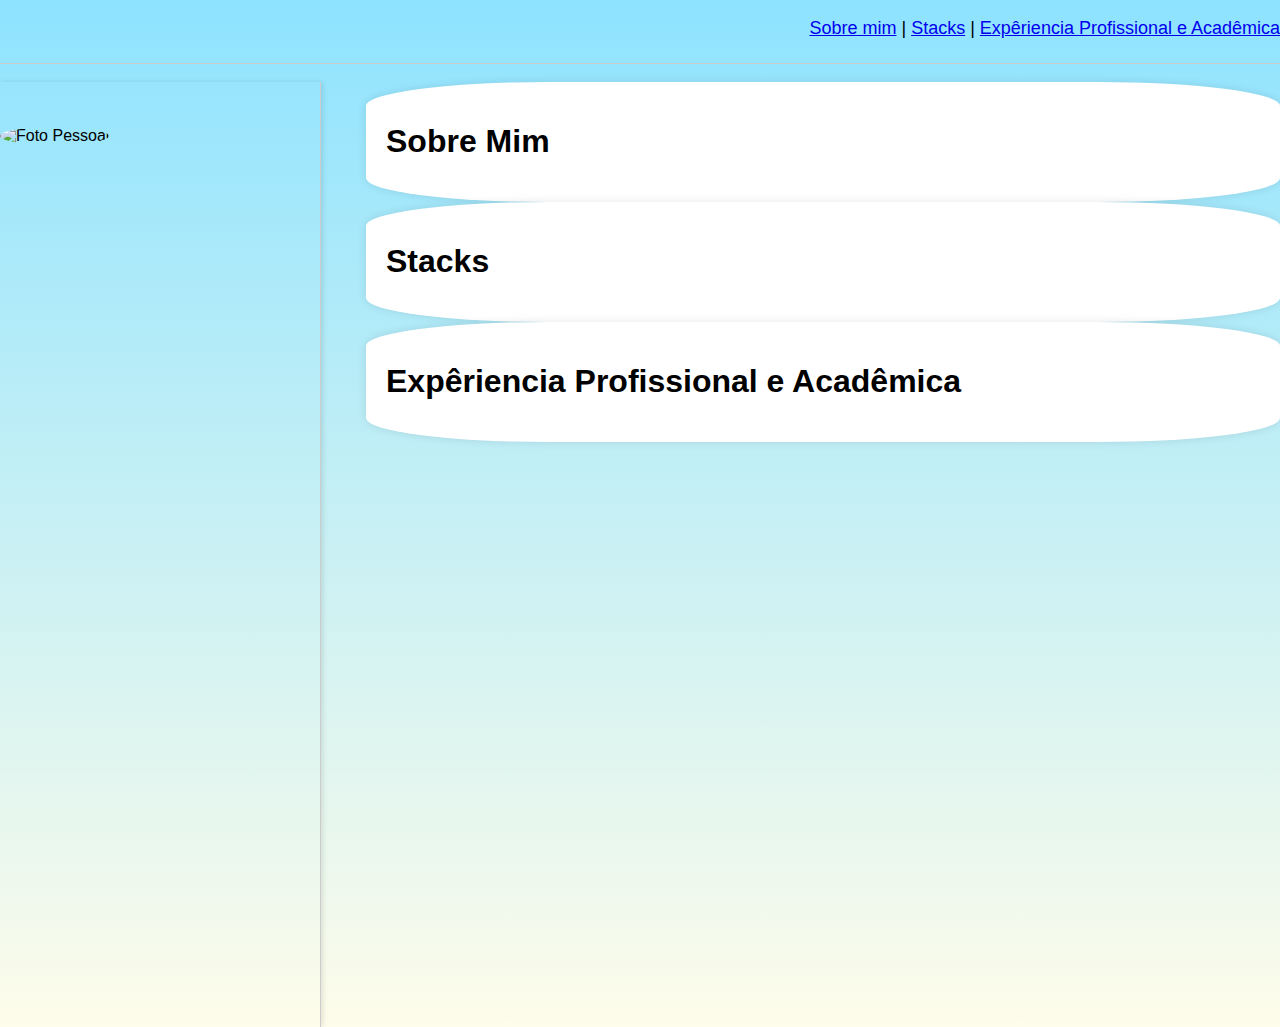
==== src/index.html @ 1bb7fc24 "up files" ====
<!DOCTYPE html>
<html lang="pt-br">
  <head>
    <meta charset="UTF-8" />
    <meta name="viewport" content="width=device-width, initial-scale=1.0" />
    <title>Davi Chiqueti | Página Pessoal</title>
    <link rel="stylesheet" href="style.css" />
  </head>

  <body>
    <header>
      <nav>
        <a href=".content" target="_blank" rel="noreferrer">Sobre mim</a> |
        <a href="/js/" target="_blank" rel="section">Stacks</a> |
        <a href="/css/" target="_blank" rel="noreferrer"
          >Expêriencia Profissional e Acadêmica</a
        >
      </nav>
    </header>
    <div class="main-container">
      <aside>
        <img
          id="profile-pic"
          alt="Foto Pessoal"
          src="https://avatars.githubusercontent.com/u/98603460?v=4"
        />
      </aside>
      <div class="content">
        <section class="content-block">
            <h1>Sobre Mim</h1>
        </section>
        <section class="content-block">
            <h1>Stacks</h1>
        </section>
        <section class="content-block">
            <h1>Expêriencia Profissional e Acadêmica</h1>
        </section>
    </div>
    </div>
    <script></script>
  </body>
</html>
---- src/style.css ----
body {
    background: linear-gradient(to bottom, rgb(142, 227, 255) 0%, rgba(254, 252, 234, 1) 100%);
    margin: 0;
    font-family: Arial, sans-serif;
}

header {
    height: 5vh;
    margin-top: 2vh;
    margin-bottom: 2vh;
    font-size: large;
    text-align: end;
    border-bottom: 1px solid #CCC;
}

.main-container {
    display: flex;
}

aside {
    border-right: 1px solid #CCC;
    margin-right: 5vh;
    height: 100vh;
    width: 25vw;
    padding-top: 5vh;
    box-shadow: 2px 0 5px rgba(0, 0, 0, 0.1);
}

#profile-pic {
    width: 100%;
    border-radius: 50%;
}

.content {
    flex: 1;
}

.content-block {
    background-color: #ffffff;
    border-radius: 20%;
    padding: 20px;
    box-shadow: 0 0 10px rgba(0, 0, 0, 0.1);
}
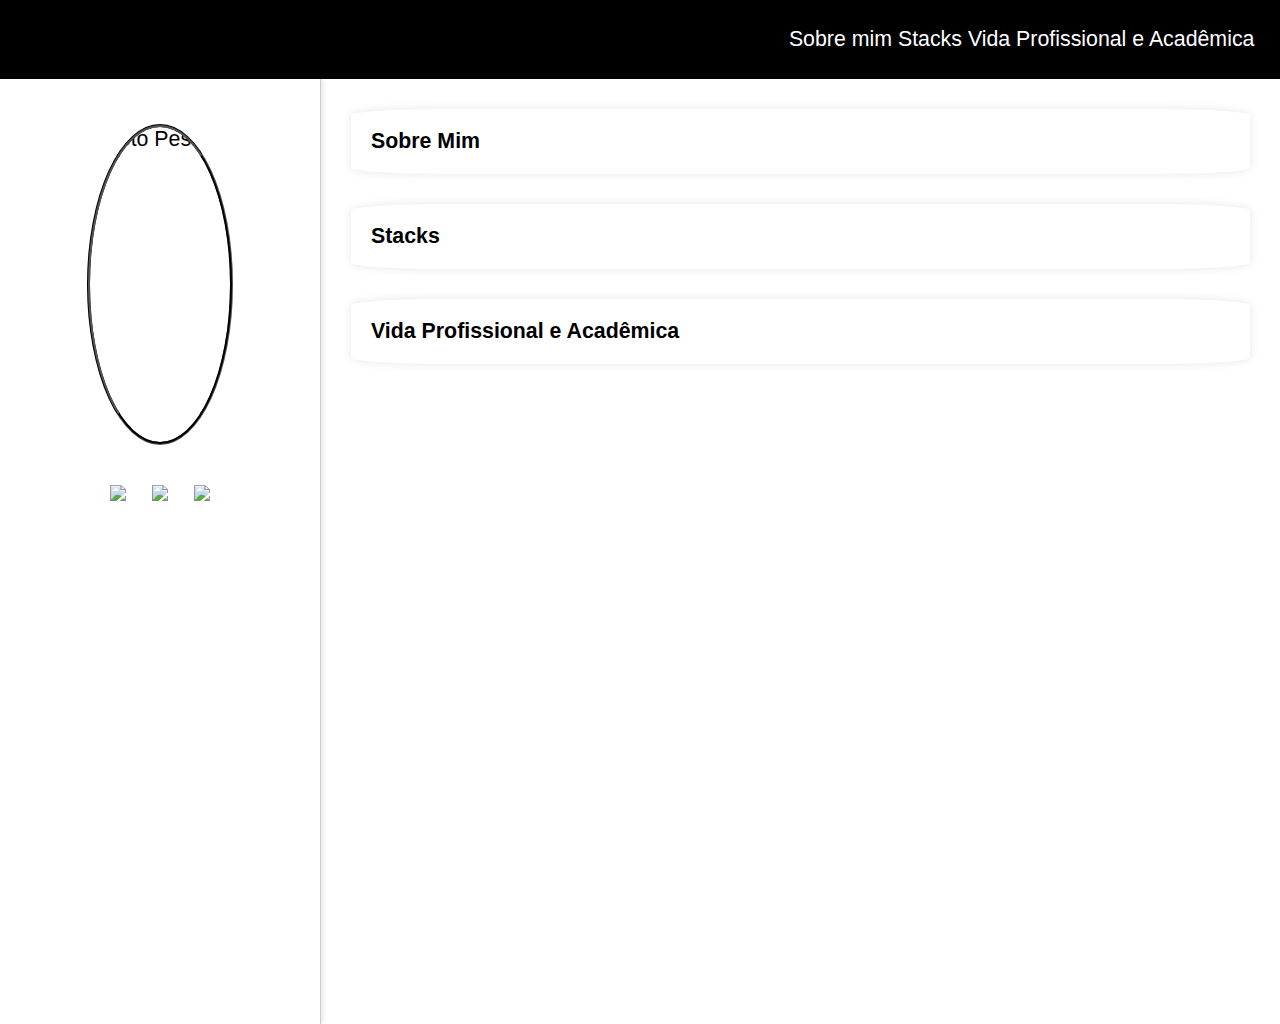
==== commit 9bd5810a: "update style and content" ====
--- a/src/index.html
+++ b/src/index.html
@@ -10,32 +10,43 @@
   <body>
     <header>
       <nav>
-        <a href=".content" target="_blank" rel="noreferrer">Sobre mim</a> |
-        <a href="/js/" target="_blank" rel="section">Stacks</a> |
-        <a href="/css/" target="_blank" rel="noreferrer"
-          >Expêriencia Profissional e Acadêmica</a
-        >
+        <a href="#Sobre Mim" target="_blank" rel="noreferrer">Sobre mim</a>
+        <a href="#Stacks" target="_blank" rel="section">Stacks</a>
+        <a href="#Vida Profissional e Acadêmica" target="_blank" rel="noreferrer">Vida Profissional e Acadêmica</a>
       </nav>
     </header>
     <div class="main-container">
       <aside>
-        <img
-          id="profile-pic"
-          alt="Foto Pessoal"
-          src="https://avatars.githubusercontent.com/u/98603460?v=4"
-        />
+        <div id="profile-pic-container">
+          <img
+            id="profile-pic"
+            alt="Foto Pessoal"
+            src="https://media.licdn.com/dms/image/v2/D4D03AQFpZYfAMR5LJg/profile-displayphoto-shrink_400_400/profile-displayphoto-shrink_400_400/0/1716328833884?e=1731542400&v=beta&t=5x0_1_V0Ys7p3MpGJ9KKaGXobabk_KfL_WoZBYx7qpI"
+          />
+        </div>
+        <div id="social-media-cards-container">
+          <a href="https://www.linkedin.com/in/davi-chiqueti-5a956a247/">
+            <img src="https://cdn2.iconfinder.com/data/icons/social-icons-circular-black/512/linkedin-512.png">
+          </a>
+          <a href="https://github.com/davichiqueti">
+            <img src="https://cdn2.iconfinder.com/data/icons/social-icons-circular-black/512/github-512.png">
+          </a>
+          <a href="mailto:davichiqueti@gmail.com">
+            <img src="https://cdn2.iconfinder.com/data/icons/social-icons-circular-black/512/gmail-512.png">
+          </a>
+        </div>
       </aside>
       <div class="content">
-        <section class="content-block">
-            <h1>Sobre Mim</h1>
+        <section id="Sobre Mim" class="content-block">
+          <h1>Sobre Mim</h1>
         </section>
-        <section class="content-block">
-            <h1>Stacks</h1>
+        <section id="Stacks" class="content-block">
+          <h1>Stacks</h1>
         </section>
-        <section class="content-block">
-            <h1>Expêriencia Profissional e Acadêmica</h1>
+        <section id="Vida Profissional e Acadêmica" class="content-block">
+          <h1>Vida Profissional e Acadêmica</h1>
         </section>
-    </div>
+      </div>
     </div>
     <script></script>
   </body>
--- a/src/style.css
+++ b/src/style.css
@@ -1,34 +1,62 @@
+* {
+    margin: 0;
+    padding: 0;
+    font-family: Arial, sans-serif;
+    font-size: 16pt;
+}
+
 body {
-    background: linear-gradient(to bottom, rgb(142, 227, 255) 0%, rgba(254, 252, 234, 1) 100%);
-    margin: 0;
-    font-family: Arial, sans-serif;
+    background-color: white;
+    overflow-x: hidden;
 }
 
 header {
-    height: 5vh;
-    margin-top: 2vh;
-    margin-bottom: 2vh;
+    background-color: black;
+    width: 100%;
+    padding: 3vh 2vw;
     font-size: large;
     text-align: end;
-    border-bottom: 1px solid #CCC;
+    box-sizing: border-box;
+}
+
+header nav a {
+    font-family: 'MuseoModerno', sans-serif;
+    color: white;
+    text-decoration: none;
+}
+
+header nav a:hover {
+    font-family: 'MuseoModerno', sans-serif;
+    color: rgb(146, 236, 242);
+    text-decoration: underline;
 }
 
 .main-container {
+    border-color: black;
     display: flex;
 }
 
 aside {
     border-right: 1px solid #CCC;
-    margin-right: 5vh;
     height: 100vh;
-    width: 25vw;
+    width: 25%;
     padding-top: 5vh;
     box-shadow: 2px 0 5px rgba(0, 0, 0, 0.1);
+    align-items: center;
+    justify-content: center;
 }
 
 #profile-pic {
-    width: 100%;
     border-radius: 50%;
+    border-color: black;
+    border-style: groove;
+    height: 35vh;
+}
+
+#profile-pic-container {
+    display: flex;
+    justify-content: center;
+    align-items: center;
 }
 
 .content {
@@ -37,7 +65,21 @@
 
 .content-block {
     background-color: #ffffff;
-    border-radius: 20%;
+    border-radius: 10%;
     padding: 20px;
     box-shadow: 0 0 10px rgba(0, 0, 0, 0.1);
+    margin: 30px;
 }
+
+#social-media-cards-container {
+    display: flex;
+    flex-direction: row;
+    justify-content: center;
+    align-items: center;
+    margin-top: 3vh;
+}
+
+#social-media-cards-container img{
+    height: 7vh;
+    margin: 1vw;
+}
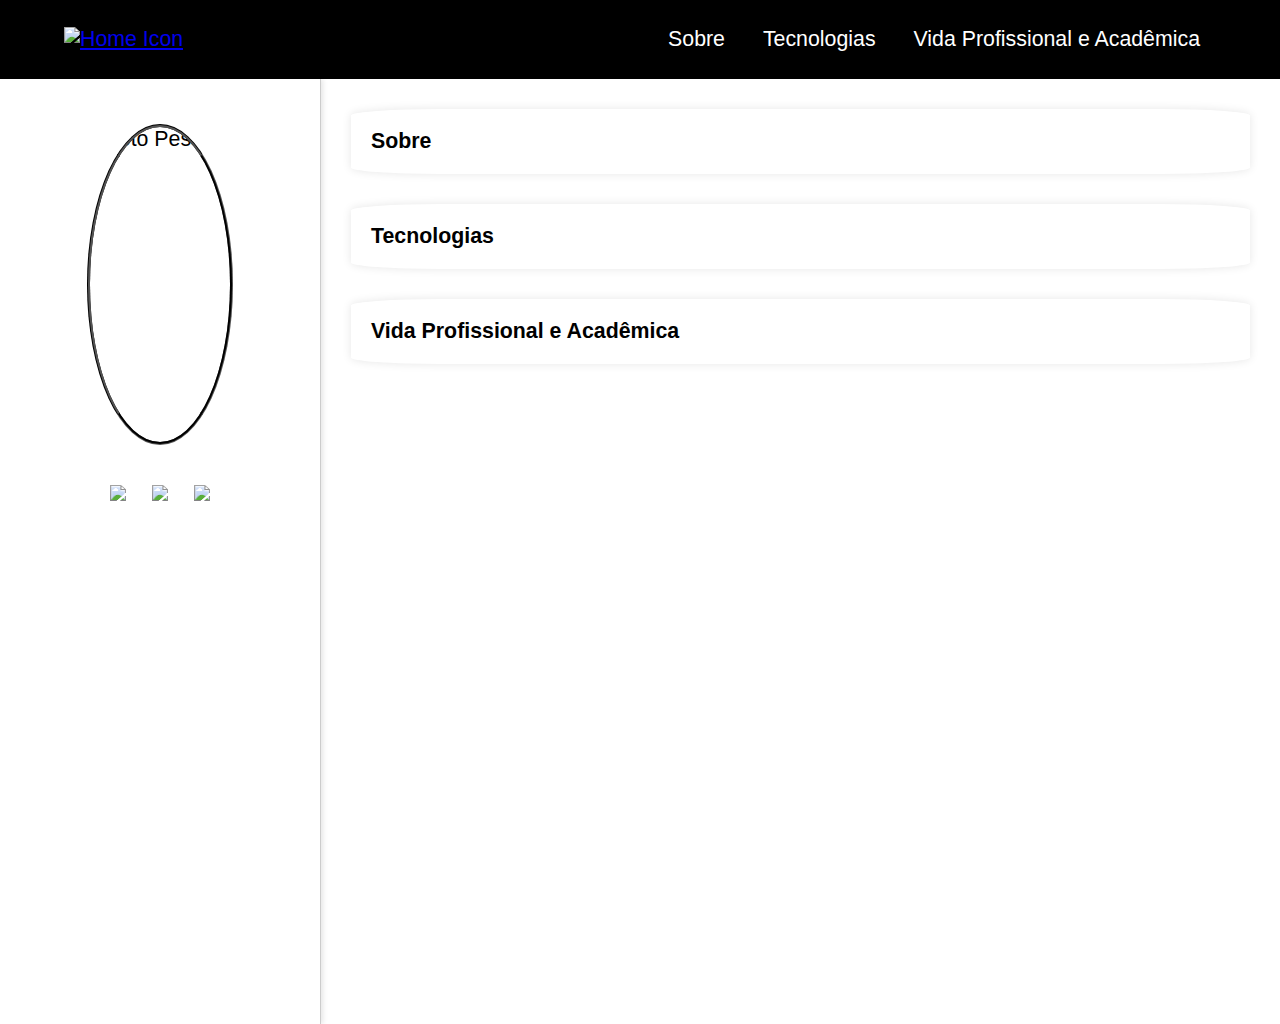
==== commit aed3e2a7: "update content & style" ====
--- a/src/index.html
+++ b/src/index.html
@@ -9,10 +9,13 @@
 
   <body>
     <header>
+      <a id="home-button" href="#Sobre" target="_self" rel="section">
+        <img id="home-icon" alt="Home Icon" src="https://img.icons8.com/?size=100&id=2797&format=png&color=FFFFFF">
+      </a>
       <nav>
-        <a href="#Sobre Mim" target="_blank" rel="noreferrer">Sobre mim</a>
-        <a href="#Stacks" target="_blank" rel="section">Stacks</a>
-        <a href="#Vida Profissional e Acadêmica" target="_blank" rel="noreferrer">Vida Profissional e Acadêmica</a>
+        <a href="#Sobre" target="_self" rel="section">Sobre</a>
+        <a href="#Tecnologias" target="_self" rel="section">Tecnologias</a>
+        <a href="#Vida Profissional e Acadêmica" target="_self" rel="section">Vida Profissional e Acadêmica</a>
       </nav>
     </header>
     <div class="main-container">
@@ -25,23 +28,23 @@
           />
         </div>
         <div id="social-media-cards-container">
-          <a href="https://www.linkedin.com/in/davi-chiqueti-5a956a247/">
+          <a href="https://www.linkedin.com/in/davi-chiqueti-5a956a247/" target="_blank">
             <img src="https://cdn2.iconfinder.com/data/icons/social-icons-circular-black/512/linkedin-512.png">
           </a>
-          <a href="https://github.com/davichiqueti">
+          <a href="https://github.com/davichiqueti" target="_blank">
             <img src="https://cdn2.iconfinder.com/data/icons/social-icons-circular-black/512/github-512.png">
           </a>
-          <a href="mailto:davichiqueti@gmail.com">
+          <a href="mailto:davichiqueti@gmail.com" target="_blank">
             <img src="https://cdn2.iconfinder.com/data/icons/social-icons-circular-black/512/gmail-512.png">
           </a>
         </div>
       </aside>
       <div class="content">
-        <section id="Sobre Mim" class="content-block">
-          <h1>Sobre Mim</h1>
+        <section id="Sobre" class="content-block">
+          <h1>Sobre</h1>
         </section>
-        <section id="Stacks" class="content-block">
-          <h1>Stacks</h1>
+        <section id="Tecnologias" class="content-block">
+          <h1>Tecnologias</h1>
         </section>
         <section id="Vida Profissional e Acadêmica" class="content-block">
           <h1>Vida Profissional e Acadêmica</h1>
--- a/src/style.css
+++ b/src/style.css
@@ -11,24 +11,42 @@
 }
 
 header {
+    position: sticky;
+    top: 0;
+    display: flex;
+    flex-direction: row;
+    justify-content: space-between;
     background-color: black;
     width: 100%;
     padding: 3vh 2vw;
     font-size: large;
     text-align: end;
     box-sizing: border-box;
+    padding-left: 5vw;
+    padding-right: 5vw;
+}
+
+header nav {
+    align-items: center;
+    gap: 5vw;
 }
 
 header nav a {
     font-family: 'MuseoModerno', sans-serif;
     color: white;
     text-decoration: none;
+    padding-left: .75rem;
+    padding-right: .75rem;
 }
 
 header nav a:hover {
     font-family: 'MuseoModerno', sans-serif;
     color: rgb(146, 236, 242);
     text-decoration: underline;
+}
+
+#home-icon {
+    height: 3vh;
 }
 
 .main-container {
